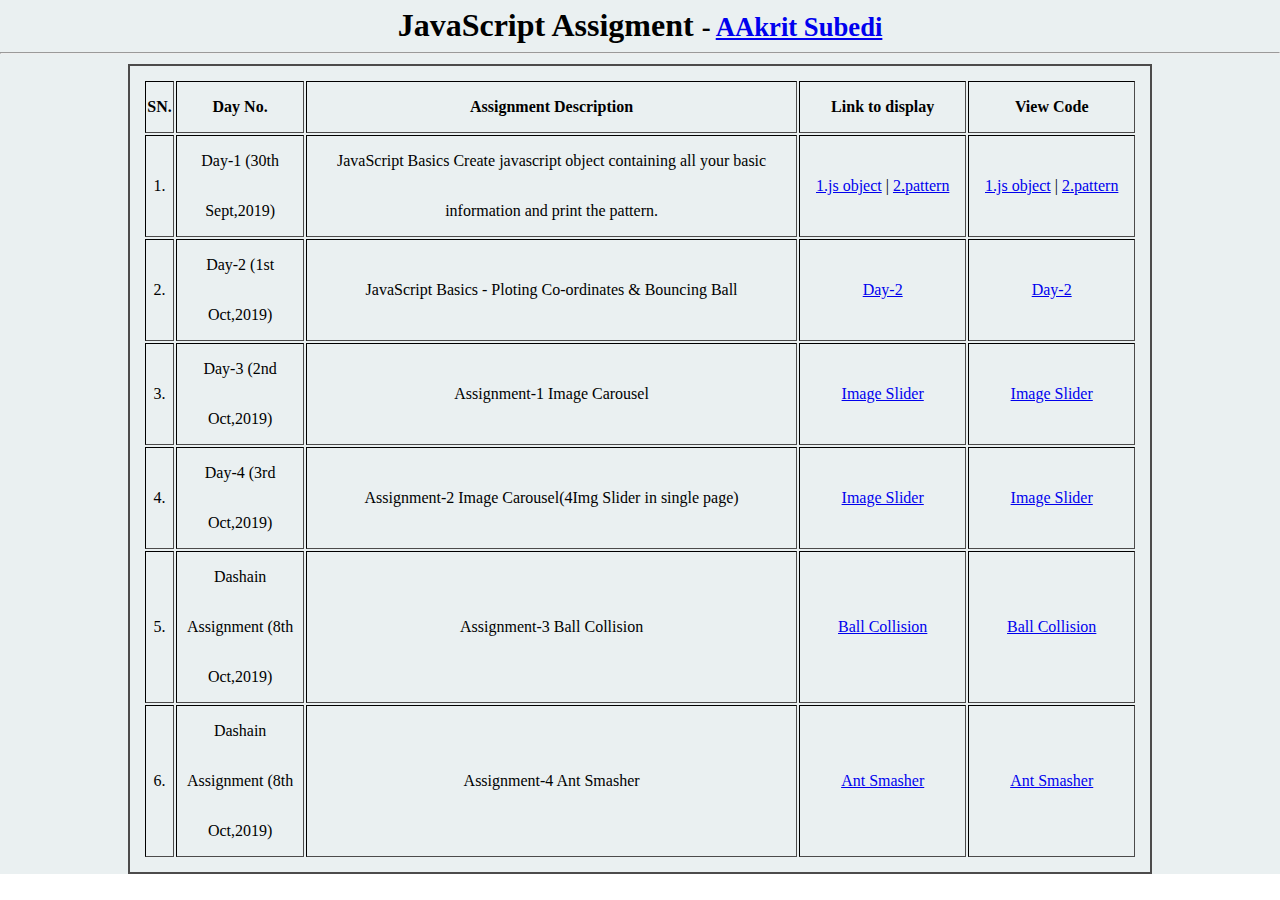
==== index.html @ 59573de3 "Dashain Assignment" ====
<!DOCTYPE html>
<html>
<head>
	<title>JS Assignment</title>
	<link rel="stylesheet" type="text/css" href="css/style.css">
</head>
<body>
	<div class="wrapper" style="background-color:#EAF0F1;">
		<h1>JavaScript Assigment 
			<small>-
				<a href="http://aakritsubedi.com.np">AAkrit Subedi</a> 
			</small>
		</h1>

		<hr>
		<table class="main-table" border="1">
			<thead>
				<tr>
					<th width="3%">SN.</th>
					<th width="13%">Day No.</th>
					<th width="50%">Assignment Description</th>
					<th width="17%">Link to display</th>
					<th width="17%">View Code</th>
				</tr>
			</thead>
			<tbody>
				<tr>
					<td>1.</td>
					<td>Day-1 (30th Sept,2019)</td>
					<td>JavaScript Basics <span>Create javascript object containing all your basic information and print the pattern.</span></td>
					<td>
						<a href="assignment/my-info.html">1.js object</a> | 
						<a href="assignment/first-pattern.html">2.pattern</a>
					</td>
					<td>
						<a href="https://github.com/aakritsubedi/js-assignment/blob/gh-pages/assignment/my-info.html">1.js object</a> |
						<a href="https://github.com/aakritsubedi/js-assignment/blob/gh-pages/assignment/first-pattern.html">2.pattern</a>

					</td>
				</tr>
				<tr>
					<td>2.</td>
					<td>Day-2 (1st Oct,2019)</td>
					<td>JavaScript Basics - Ploting Co-ordinates & Bouncing Ball<span></span></td>
					<td>
						<a href="assignment/bouncingBall.html">Day-2</a> 
					</td>
					<td>
						<a href="https://github.com/aakritsubedi/js-assignment/blob/gh-pages/assignment/bouncingBall.html">Day-2</a> 
					</td>
				</tr>
				<tr>
					<td>3.</td>
					<td>Day-3 (2nd Oct,2019)</td>
					<td>Assignment-1 Image Carousel<span></span></td>
					<td>
						<a href="assignment/image-slider.html">Image Slider</a> 
					</td>
					<td>
						<a href="https://github.com/aakritsubedi/js-assignment/blob/gh-pages/assignment/image-slider.html">Image Slider</a> 
					</td>
				</tr>
				<tr>
					<td>4.</td>
					<td>Day-4 (3rd Oct,2019)</td>
					<td>Assignment-2 Image Carousel(4Img Slider in single page)<span></span></td>
					<td>
						<a href="assignment/4imgSlider.html">Image Slider</a> 
					</td>
					<td>
						<a href="https://github.com/aakritsubedi/js-assignment/blob/gh-pages/assignment/4imgSlider.html">Image Slider</a> 
					</td>
				</tr>
				<tr>
					<td>5.</td>
					<td>Dashain Assignment (8th Oct,2019)</td>
					<td>Assignment-3 Ball Collision<span></span></td>
					<td>
						<a href="assignment/collision.html">Ball Collision</a> 
					</td>
					<td>
						<a href="https://github.com/aakritsubedi/js-assignment/blob/gh-pages/assignment/collision.html">Ball Collision</a> 
					</td>
				</tr>
				<tr>
					<td>6.</td>
						<td>Dashain Assignment (8th Oct,2019)</td>
						<td>Assignment-4 Ant Smasher<span></span></td>
						<td>
							<a href="assignment/5antSmasher.html">Ant Smasher</a> 
						</td>
						<td>
							<a href="https://github.com/aakritsubedi/js-assignment/blob/gh-pages/assignment/5antSmasher.html">Ant Smasher</a> 
						</td>
					</tr>
			</tbody>
		</table>
	</div>
</body>
</html>
---- css/style.css ----
*{
	margin:0px;
	padding:0px;
}
.wrapper{
	width: 100%;
	background-color: #f8f8f8;
	text-align: center;
	line-height: 50px;
}
.main-table{
	border: 2px solid #4C4B4B;
	width: 80%;
	margin:10px auto;
	padding: 1%;
}
.btn-link{
	padding: 15px;
	background-color: #cccccc;
	text-decoration: none;
	color: #000000;
	border-radius:5px;
	display: inline-block; 
	margin-bottom: 10px;
}
.btn-link:hover{
	background-color: #aaaaaa;
}

.clearfix{
    display: table;
    content: " ";
    clear: both;
}
/* Images Slider */

@import(https://stackpath.bootstrapcdn.com/font-awesome/4.7.0/css/font-awesome.min.css);

.carousel-container{
	/* border: 5px solid #dd55dd; */
	position: relative;
	overflow: hidden;
	height: 500px;
	/* margin: auto; */
	width: 1428px;
}


.carousel-container .carousel-image-wrapper{
	height: 500px;
	margin: 0 auto;
	position: relative;
	overflow: hidden;
}

.carousel-image-wrapper img{
	height: 100%;
	float: left;
	width: 1428px;
}

.controller-box{
	height: 50px;
	width: 500px;
	background-color: #808080;
	color: brown;
	margin:auto;
	border-radius: 50px;
	position: absolute;
	bottom: 50px;
	left: 450px;
	opacity: 0.8;
}
.ltArrow{
	line-height:30px;
	height: 30px;
	width: 30px;
	margin:10px 0;
	left: 3%;
	display:inline-block;
	font-weight: bolder;
	font-size: 28px;
	border-radius: 15px;
	position: absolute;
}
.rtArrow{
	line-height:30px;
	margin:10px 0;
	height: 30px;
	width: 30px;
	margin-right: 1%;
	display:inline-block;
	/* float: left; */
	font-weight: bolder;
	font-size: 28px;
	/* border:none; */
	border-radius: 15px;
	right: 0px;
	position: absolute;
}
.indicator{
	display: inline-block;
	left: 33%;
	position: absolute;
	
}
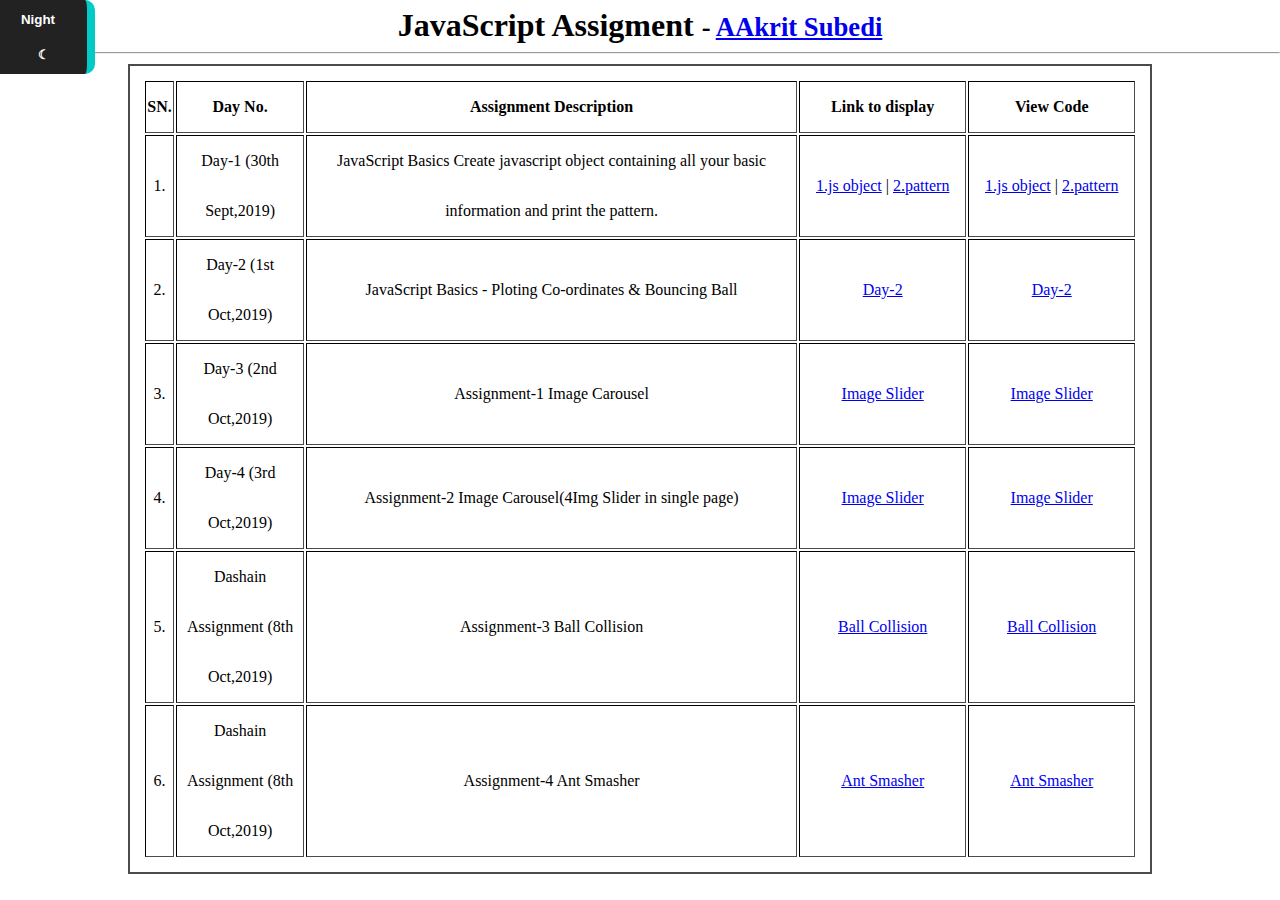
==== commit 35cfa136: "Dark/Night Theme" ====
--- a/index.html
+++ b/index.html
@@ -1,11 +1,19 @@
 <!DOCTYPE html>
 <html>
 <head>
+	<meta charset="UTF-8">
+	<meta name="viewport" content="width=device-width, initial-scale=1.0">
+	<meta http-equiv="X-UA-Compatible" content="ie=edge">
 	<title>JS Assignment</title>
-	<link rel="stylesheet" type="text/css" href="css/style.css">
+	<link rel="stylesheet" href="css/style.css">
+	<style type="text/css">
+		.night-body  a{
+			color: #ffffff;
+		}
+	</style>
 </head>
 <body>
-	<div class="wrapper" style="background-color:#EAF0F1;">
+	<div class="wrapper">
 		<h1>JavaScript Assigment 
 			<small>-
 				<a href="http://aakritsubedi.com.np">AAkrit Subedi</a> 
@@ -96,5 +104,6 @@
 			</tbody>
 		</table>
 	</div>
+	<script src="js/dayNight.js"></script>
 </body>
 </html>--- a/css/style.css
+++ b/css/style.css
@@ -4,7 +4,7 @@
 }
 .wrapper{
 	width: 100%;
-	background-color: #f8f8f8;
+	/* background-color: #f8f8f8; */
 	text-align: center;
 	line-height: 50px;
 }
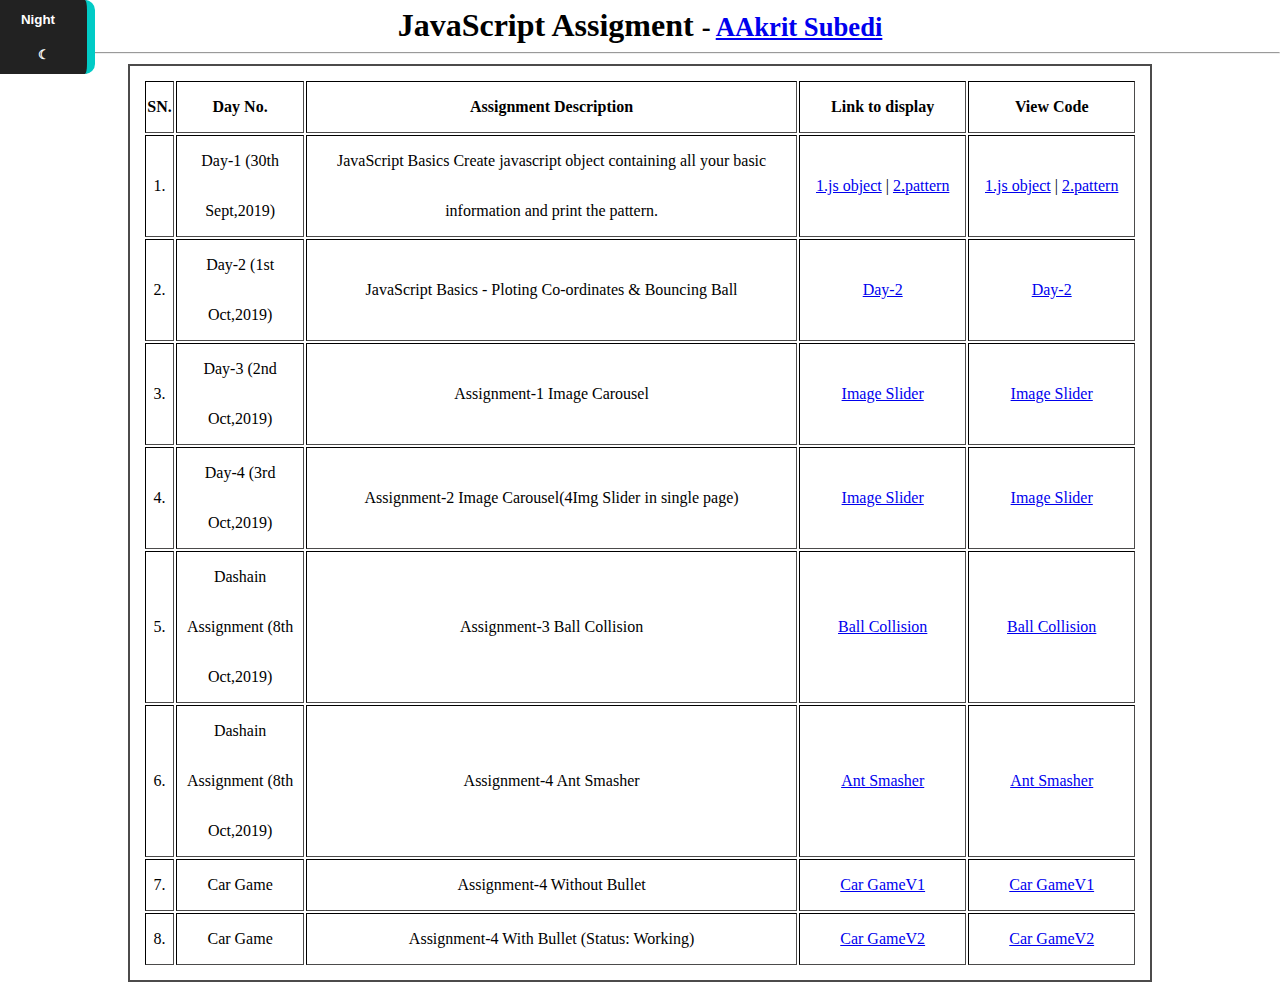
==== commit 302a5830: "Car Game" ====
--- a/index.html
+++ b/index.html
@@ -100,7 +100,30 @@
 						<td>
 							<a href="https://github.com/aakritsubedi/js-assignment/blob/gh-pages/assignment/5antSmasher.html">Ant Smasher</a> 
 						</td>
-					</tr>
+				</tr>
+				<tr>
+					<td>7.</td>
+					<td>Car Game</td>
+					<td>Assignment-4 Without Bullet</td>
+					<td>
+						<a href="carA4">Car GameV1</a>
+					</td>
+					<td>
+						<a href="https://github.com/aakritsubedi/js-assignment/blob/gh-pages/casrA4/index.html">Car GameV1</a> 
+					</td>
+				</tr>
+				<tr>
+					<td>8.</td>
+					<td>Car Game</td>
+					<td>Assignment-4 With Bullet (Status: Working)</td>
+					<td>
+						<a href="carA4">Car GameV2</a>
+					</td>
+					<td>
+						<a href="https://github.com/aakritsubedi/js-assignment/blob/gh-pages/casrA5/index.html">Car GameV2</a> 
+					</td>
+				</tr>
+				
 			</tbody>
 		</table>
 	</div>
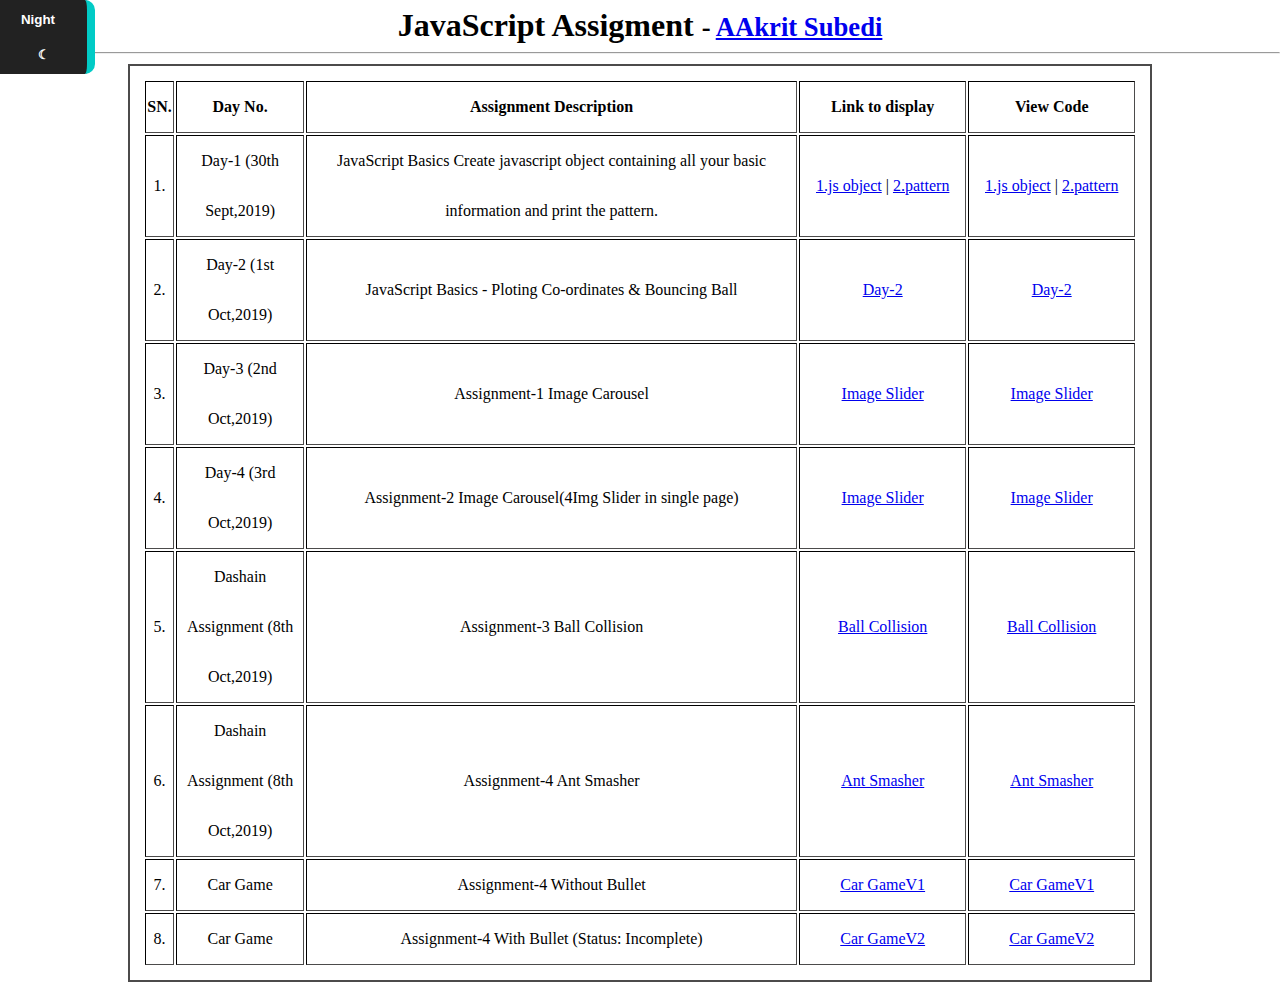
==== commit 06c68853: "No change" ====
--- a/index.html
+++ b/index.html
@@ -106,21 +106,21 @@
 					<td>Car Game</td>
 					<td>Assignment-4 Without Bullet</td>
 					<td>
-						<a href="carA4">Car GameV1</a>
+						<a href="assignment/carA4/index.html">Car GameV1</a>
 					</td>
 					<td>
-						<a href="https://github.com/aakritsubedi/js-assignment/blob/gh-pages/casrA4/index.html">Car GameV1</a> 
+						<a href="https://github.com/aakritsubedi/js-assignment/tree/gh-pages/assignment/carA4">Car GameV1</a> 
 					</td>
 				</tr>
 				<tr>
 					<td>8.</td>
 					<td>Car Game</td>
-					<td>Assignment-4 With Bullet (Status: Working)</td>
+					<td>Assignment-4 With Bullet (Status: Incomplete)</td>
 					<td>
-						<a href="carA4">Car GameV2</a>
+						<a href="assignment/carA5/index.html">Car GameV2</a>
 					</td>
 					<td>
-						<a href="https://github.com/aakritsubedi/js-assignment/blob/gh-pages/casrA5/index.html">Car GameV2</a> 
+						<a href="https://github.com/aakritsubedi/js-assignment/tree/gh-pages/assignment/carA5">Car GameV2</a> 
 					</td>
 				</tr>
 				
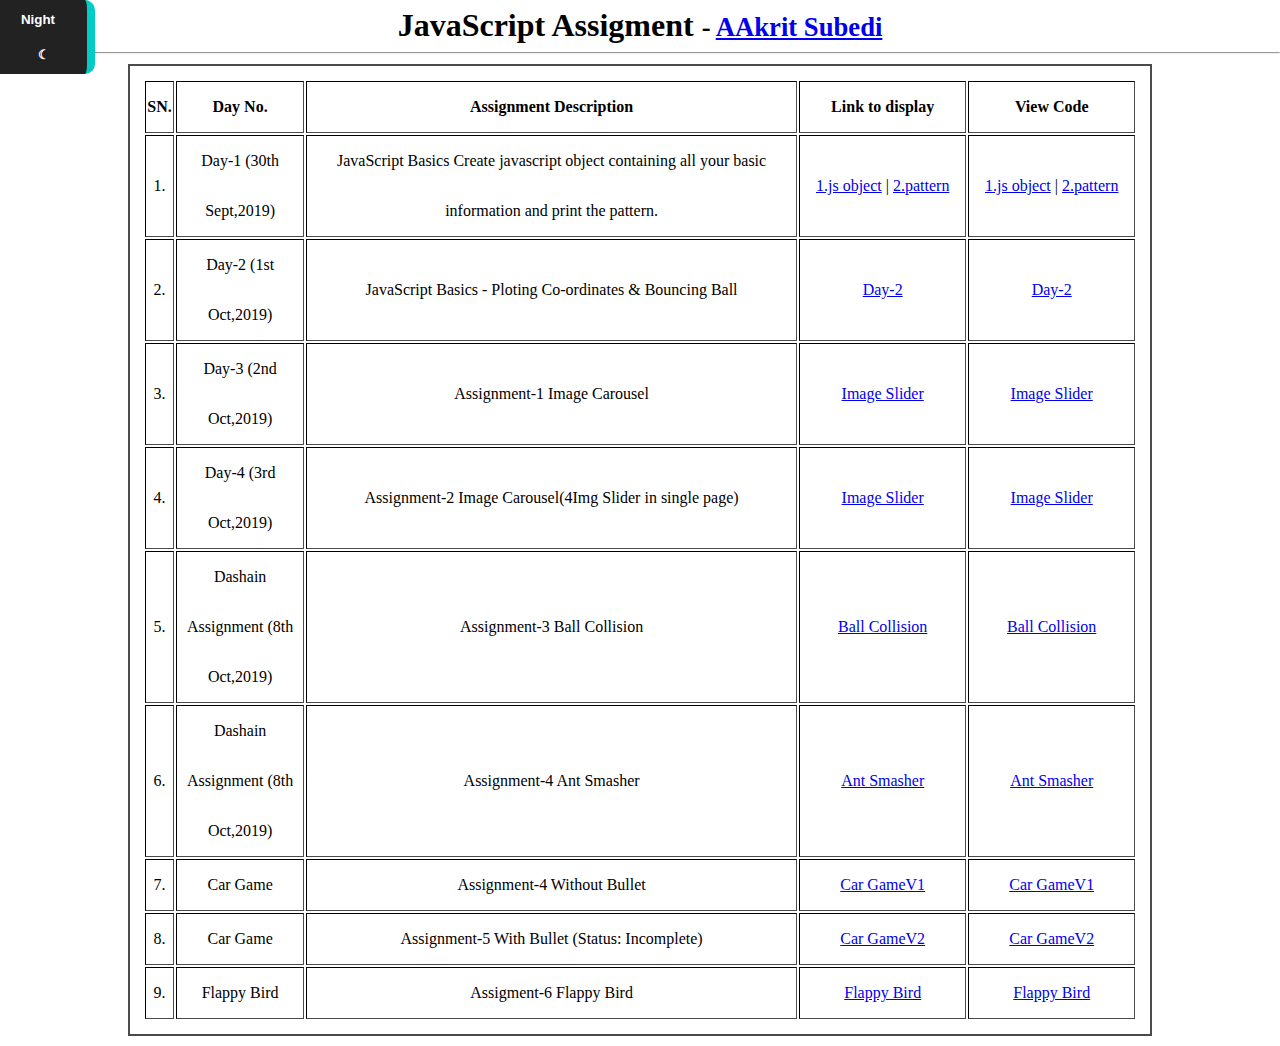
==== commit e25eaa6c: "Flappy Bird" ====
--- a/index.html
+++ b/index.html
@@ -115,7 +115,7 @@
 				<tr>
 					<td>8.</td>
 					<td>Car Game</td>
-					<td>Assignment-4 With Bullet (Status: Incomplete)</td>
+					<td>Assignment-5 With Bullet (Status: Incomplete)</td>
 					<td>
 						<a href="assignment/carA5/index.html">Car GameV2</a>
 					</td>
@@ -123,7 +123,17 @@
 						<a href="https://github.com/aakritsubedi/js-assignment/tree/gh-pages/assignment/carA5">Car GameV2</a> 
 					</td>
 				</tr>
-				
+				<tr>
+					<td>9.</td>
+					<td>Flappy Bird</td>
+					<td>Assigment-6 Flappy Bird</td>
+					<td>
+						<a href="https://aakritsubedi.github.io/flappyBird/">Flappy Bird</a>
+					</td>
+					<td>
+						<a href="https://github.com/aakritsubedi/flappyBird">Flappy Bird</a>
+					</td>
+				</tr>
 			</tbody>
 		</table>
 	</div>
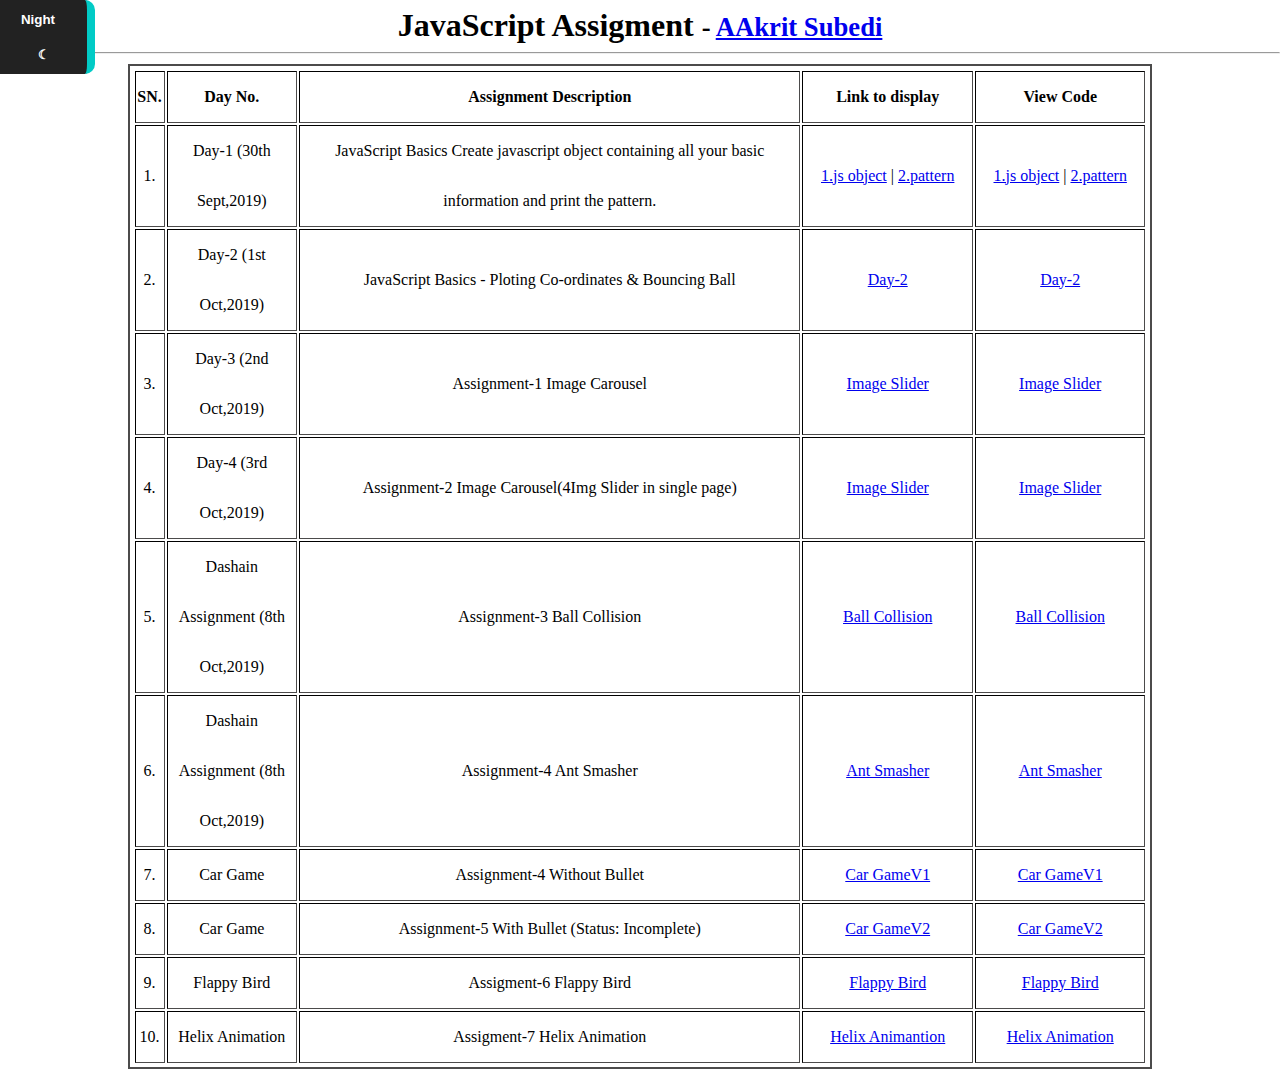
==== commit 691e7ce2: "Helix Animation" ====
--- a/index.html
+++ b/index.html
@@ -134,6 +134,17 @@
 						<a href="https://github.com/aakritsubedi/flappyBird">Flappy Bird</a>
 					</td>
 				</tr>
+				<tr>
+					<td>10.</td>
+					<td>Helix Animation</td>
+					<td>Assigment-7 Helix Animation</td>
+					<td>
+						<a href="helix-animation/index.html">Helix Animantion</a>
+					</td>
+					<td>
+						<a href="https://github.com/aakritsubedi/js-assignment/helix-animation">Helix Animation</a>
+					</td>
+				</tr>
 			</tbody>
 		</table>
 	</div>
--- a/css/style.css
+++ b/css/style.css
@@ -12,7 +12,7 @@
 	border: 2px solid #4C4B4B;
 	width: 80%;
 	margin:10px auto;
-	padding: 1%;
+	padding: 0.2%;
 }
 .btn-link{
 	padding: 15px;
